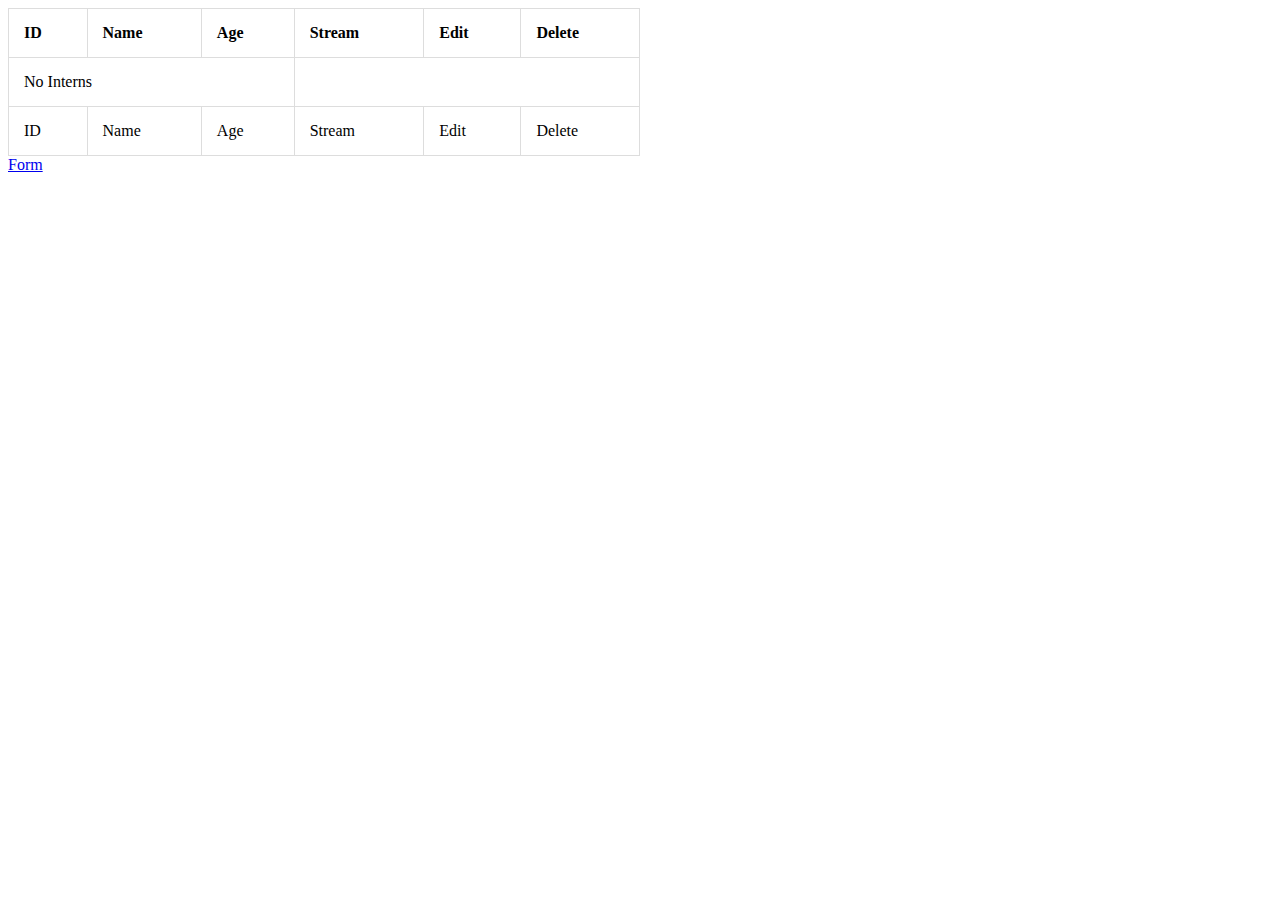
==== src/main/resources/templates/index.html @ daf8b7f0 "new application with CRUD operations" ====
<!DOCTYPE html>
<html lang="en" xmlns:th="http://www.thymeleaf.org">
<head>
    <meta charset="UTF-8">
    <title>Title</title>
    <link href="../static/css/index.css" th:href="@{/css/index.css}" rel="stylesheet"/>
</head>
<body>
<table>
    <thead>
    <tr>
        <th>ID</th>
        <th>Name</th>
        <th>Age</th>
        <th>Stream</th>
        <th>Edit</th>
        <th>Delete</th>
    </tr>
    </thead>
    <tbody>
    <tr th:if="${interns.isEmpty()}">
        <td colspan="3">No Interns</td>
    </tr>
    <tr th:each="intern : ${interns}">
        <td><span th:text="${intern.id}">ID</span></td>
        <td><span th:text="${intern.name}">Name</span></td>
        <td><span th:text="${intern.age}">Age</span></td>
        <td><span th:text="${intern.stream}">Stream</span></td>
        <td><a th:href="@{'/update/'+ ${intern.id}}">Edit</a></td>
        <td><a th:href="@{'/delete/'+ ${intern.id}}">Delete</a></td>
    </tr>
    </tbody>
</table>

<a href="newForm"> Form </a>
</body>
</html>
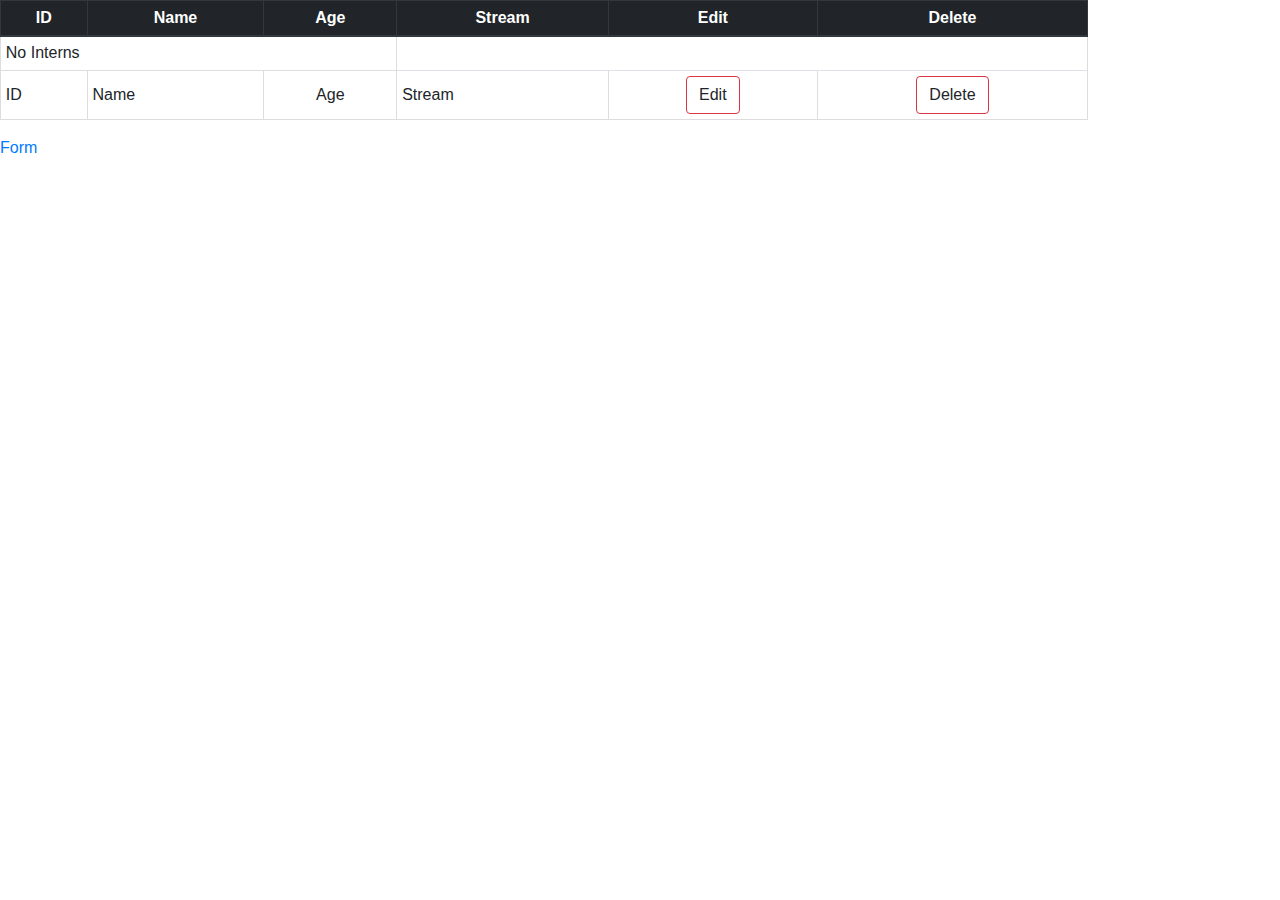
==== commit 72ef0141: "added some bootstrap" ====
--- a/src/main/resources/templates/index.html
+++ b/src/main/resources/templates/index.html
@@ -4,17 +4,19 @@
     <meta charset="UTF-8">
     <title>Title</title>
     <link href="../static/css/index.css" th:href="@{/css/index.css}" rel="stylesheet"/>
+    <link rel="stylesheet" href="https://maxcdn.bootstrapcdn.com/bootstrap/4.0.0/css/bootstrap.min.css">
 </head>
 <body>
-<table>
-    <thead>
+<div>
+ <table class="table table-sm">
+    <thead class="thead-dark">
     <tr>
-        <th>ID</th>
-        <th>Name</th>
-        <th>Age</th>
-        <th>Stream</th>
-        <th>Edit</th>
-        <th>Delete</th>
+        <th class="text-center">ID</th>
+        <th class="text-center">Name</th>
+        <th class="text-center">Age</th>
+        <th class="text-center">Stream</th>
+        <th class="text-center">Edit</th>
+        <th class="text-center">Delete</th>
     </tr>
     </thead>
     <tbody>
@@ -22,16 +24,16 @@
         <td colspan="3">No Interns</td>
     </tr>
     <tr th:each="intern : ${interns}">
-        <td><span th:text="${intern.id}">ID</span></td>
-        <td><span th:text="${intern.name}">Name</span></td>
-        <td><span th:text="${intern.age}">Age</span></td>
-        <td><span th:text="${intern.stream}">Stream</span></td>
-        <td><a th:href="@{'/update/'+ ${intern.id}}">Edit</a></td>
-        <td><a th:href="@{'/delete/'+ ${intern.id}}">Delete</a></td>
+        <td class="align-middle"><span th:text="${intern.id}">ID</span></td>
+        <td class="align-middle"><span th:text="${intern.name}">Name</span></td>
+        <td class="align-middle text-center"><span th:text="${intern.age}">Age</span></td>
+        <td class="align-middle"><span th:text="${intern.stream}">Stream</span></td>
+        <td class="align-middle text-center"><a class="btn btn-outline-danger" th:href="@{'/update/'+ ${intern.id}}">Edit</a></td>
+        <td class="align-middle text-center"><a class="btn btn-outline-danger" th:href="@{'/delete/'+ ${intern.id}}">Delete</a></td>
     </tr>
     </tbody>
 </table>
-
+</div>
 <a href="newForm"> Form </a>
 </body>
 </html>